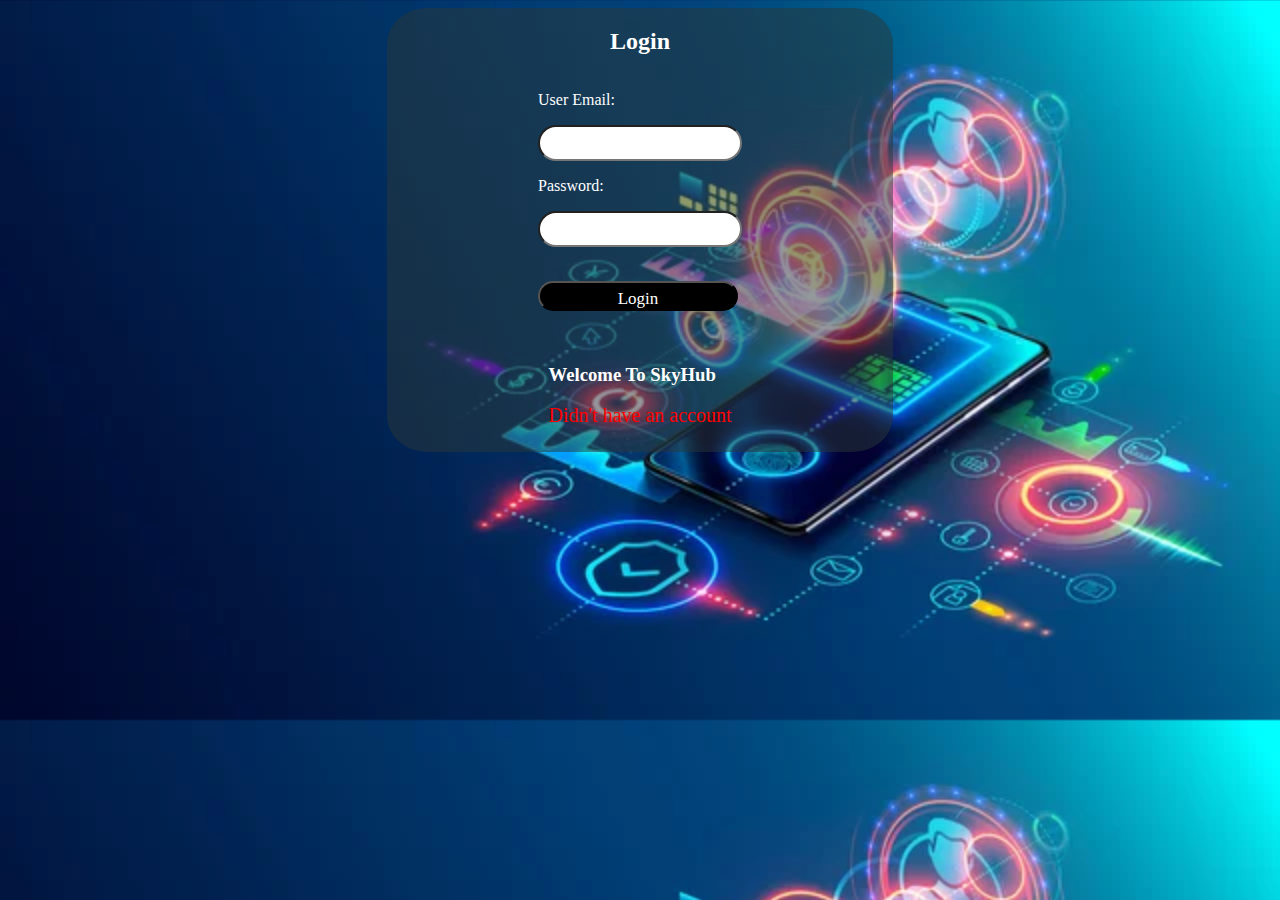
==== index.html @ 7d9990df "Completed layout" ====
<!DOCTYPE html>
<html lang="en">
<head>
    <title>Login Page</title>
</head>
<body>
     <div class="Login">
         <h2>Login</h2>
         <div class="Input">
             <form action="localStorage.getItem()" method="get">
                <p>User Email:</p><input type="email" name="UsrName"  id="UsrNam">
                <p>Password:</p><input type="password" name="UsrPassword"  id="UsrPas">
                <p><input type="submit" id="Submit" value="Login"></p>
            </form>
         </div>
         <div id="last">
         <h3> Welcome To SkyHub</h3>
         <a href="Sign-In.html">Didn't have an account</a>
         </div>    
    </div>
    <style>
        #last{
            margin-bottom: 25px;
        }
    #Submit{
        background-color: black;
        color: white;
        font-size: 17px;
        font-family: Cambria, Cochin, Georgia, Times, 'Times New Roman', serif;
        margin:18px 0px;
        height: 30px;
    } 
    input{
         padding: 6px 0px;
         color: blue;
         height: 20px;
         width: 200px;
         border-radius: 25px;
    }
    a{    
          font-size: 20px;
          text-decoration: none;
          color: red;
        }
    body{
        background-image: url(Login_Page.webp);
        background-size: 100%;
        color: white;
    }
    .Login{
        background-color: rgba(41, 56, 56, 0.5) ;
        border-radius: 8%;
        width: 40%;
        height: 70%;
        display: flex;
        align-items: center;
        justify-content: center;
        flex-direction: column;
    }
    body{
        display: flex;
        align-items: center;
        justify-content:center;
    }
    </style>
</body>
</html>
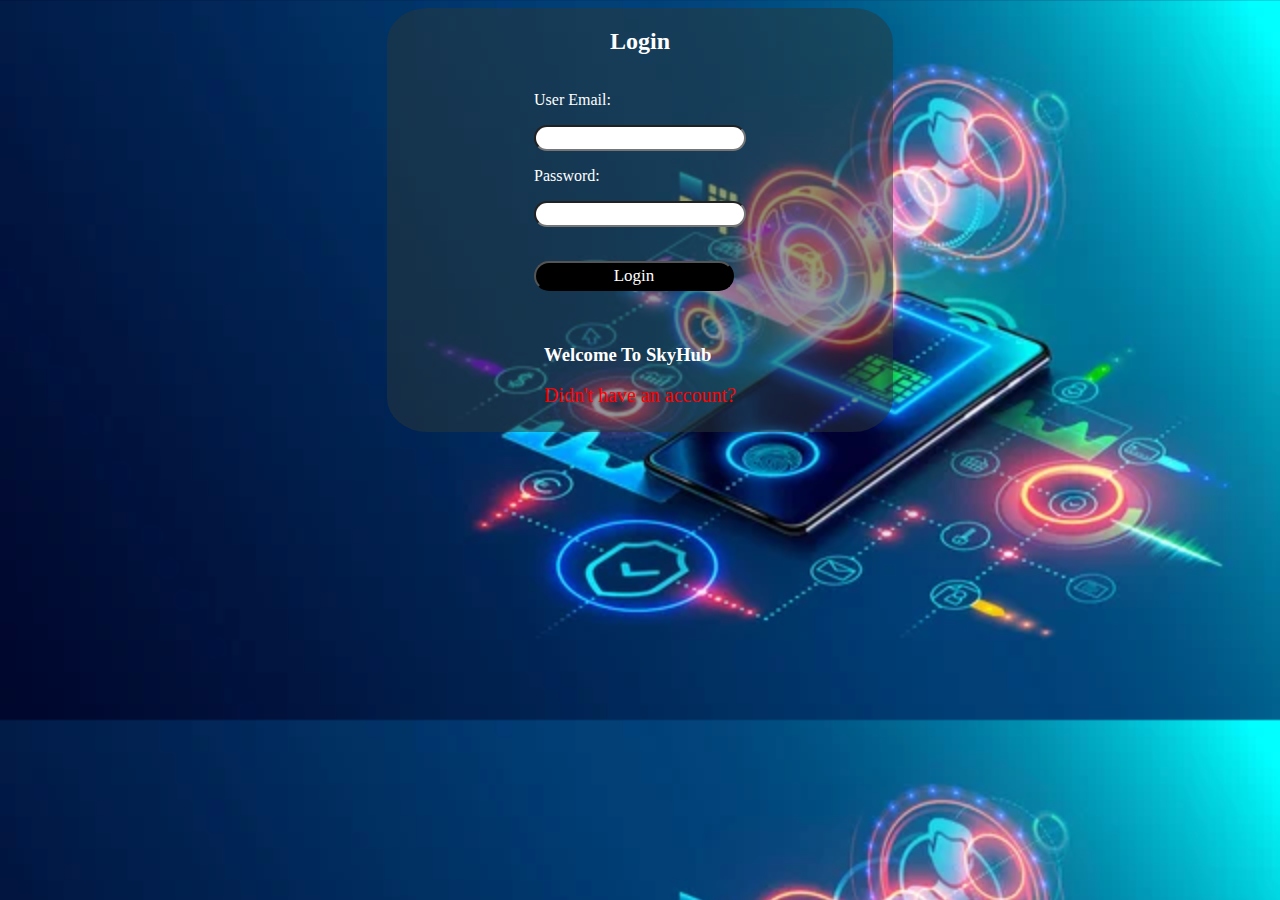
==== commit e962d4e4: "Add JS for Sign-Up & set misakes." ====
--- a/index.html
+++ b/index.html
@@ -7,17 +7,18 @@
      <div class="Login">
          <h2>Login</h2>
          <div class="Input">
-             <form action="localStorage.getItem()" method="get">
-                <p>User Email:</p><input type="email" name="UsrName"  id="UsrNam">
+             <form action="JavaScript:void(0)" method="get">
+                <p>User Email:</p><input type="email" name="UsrEmail" id="UsrEmail">
                 <p>Password:</p><input type="password" name="UsrPassword"  id="UsrPas">
                 <p><input type="submit" id="Submit" value="Login"></p>
             </form>
          </div>
          <div id="last">
          <h3> Welcome To SkyHub</h3>
-         <a href="Sign-In.html">Didn't have an account</a>
+         <a href="Sign-Up.html">Didn't have an account?</a>
          </div>    
     </div>
+   
     <style>
         #last{
             margin-bottom: 25px;
@@ -31,7 +32,7 @@
         height: 30px;
     } 
     input{
-         padding: 6px 0px;
+         padding-left:6px;
          color: blue;
          height: 20px;
          width: 200px;
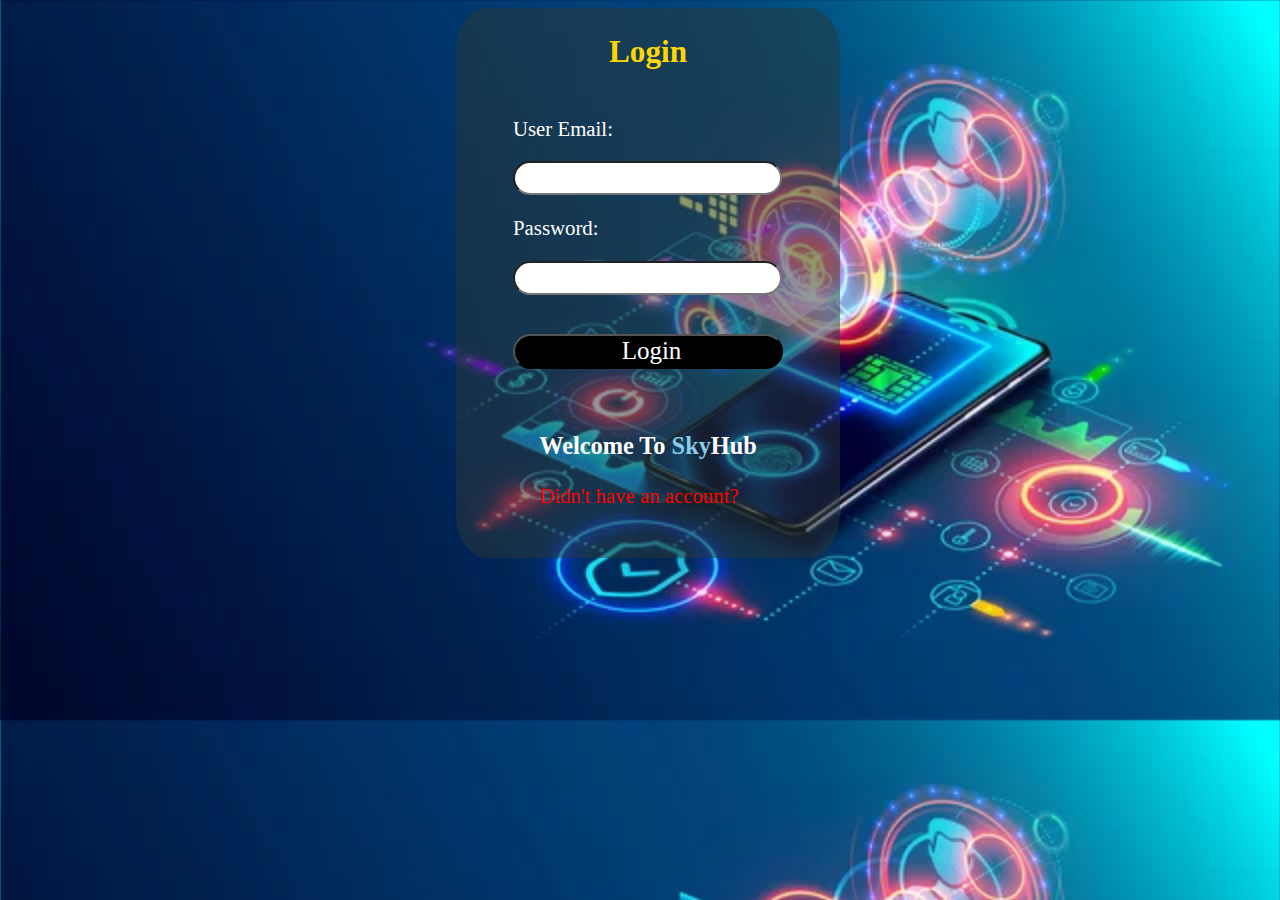
==== commit ee9b3f25: "Add Media Query" ====
--- a/index.html
+++ b/index.html
@@ -8,51 +8,115 @@
          <h2>Login</h2>
          <div class="Input">
              <form action="JavaScript:void(0)" method="get">
-                <p>User Email:</p><input type="email" name="UsrEmail" id="UsrEmail">
-                <p>Password:</p><input type="password" name="UsrPassword"  id="UsrPas">
-                <p><input type="submit" id="Submit" value="Login"></p>
+                <p>User Email:</p><input type="email" name="UsrEmail" id="UserEmail">
+                <p>Password:</p><input type="password" name="UsrPassword"  id="Password">
+                <p><input type="submit" id="Login" value="Login"  onClick="LoggingIn()"></p>
             </form>
          </div>
          <div id="last">
-         <h3> Welcome To SkyHub</h3>
+         <h3> Welcome To <b>Sky</b>Hub</h3>
          <a href="Sign-Up.html">Didn't have an account?</a>
          </div>    
-    </div>
-   
+    </div>   
     <style>
-        #last{
-            margin-bottom: 25px;
+        @media(max-width:491px){
+            #last{
+         margin-bottom: 20px;
         }
-    #Submit{
-        background-color: black;
-        color: white;
+    #Login{
         font-size: 17px;
-        font-family: Cambria, Cochin, Georgia, Times, 'Times New Roman', serif;
         margin:18px 0px;
         height: 30px;
     } 
     input{
          padding-left:6px;
-         color: blue;
          height: 20px;
          width: 200px;
          border-radius: 25px;
     }
-    a{    
-          font-size: 20px;
+    .Login{
+        width: 40%;
+        height: 70%;
+    }
+    
+        }
+        @media(min-width:492px) and (max-width:1023px){
+            #last{
+            margin-bottom: 30px;
+        }
+    #Login{
+        font-size: 20px;
+        margin:auto;
+        height: 30px;
+    } 
+    input{
+         padding-left:10px;
+         height: 25px;
+         width: 220px;
+         border-radius: 25px;
+    }
+    .Login{
+        width: 35%;
+        height: 70%;
+    }
+               }
+        @media(min-width:1024px){
+            #last{
+            margin-bottom: 50px;
+        }
+    #Login{
+        font-size: 25px;
+        margin:18px 0px;
+        height: 35px;
+        width: 270px;
+    } 
+    input{
+         padding-left:13px;
+         height: 28px;
+         width: 250px;
+         border-radius: 25px;
+    }
+    .Login{
+        font-size: 130%;
+        width: 30%;
+        height: 70%;
+    }
+    
+        }
+/* CSS */
+h2{
+    color: gold;
+}
+b{
+    color: skyblue;
+}
+    #Login{
+  
+        background-color: black;
+        color: white;
+        font-family: Cambria, Cochin, Georgia, Times, 'Times New Roman', serif;
+    } 
+    input{
+         color: blue;
+    }
+    a{ 
+          font-size: 100%;   
           text-decoration: none;
           color: red;
         }
     body{
+        height: 100%;
+        width: 100%;
         background-image: url(Login_Page.webp);
+        color: white;
         background-size: 100%;
-        color: white;
+        display: flex;
+        align-items: center;
+        justify-content: center;
     }
     .Login{
+        border-radius: 8%;
         background-color: rgba(41, 56, 56, 0.5) ;
-        border-radius: 8%;
-        width: 40%;
-        height: 70%;
         display: flex;
         align-items: center;
         justify-content: center;
@@ -63,6 +127,9 @@
         align-items: center;
         justify-content:center;
     }
+    
     </style>
+    <script src="JS/Login.js"></script>
+    
 </body>
 </html>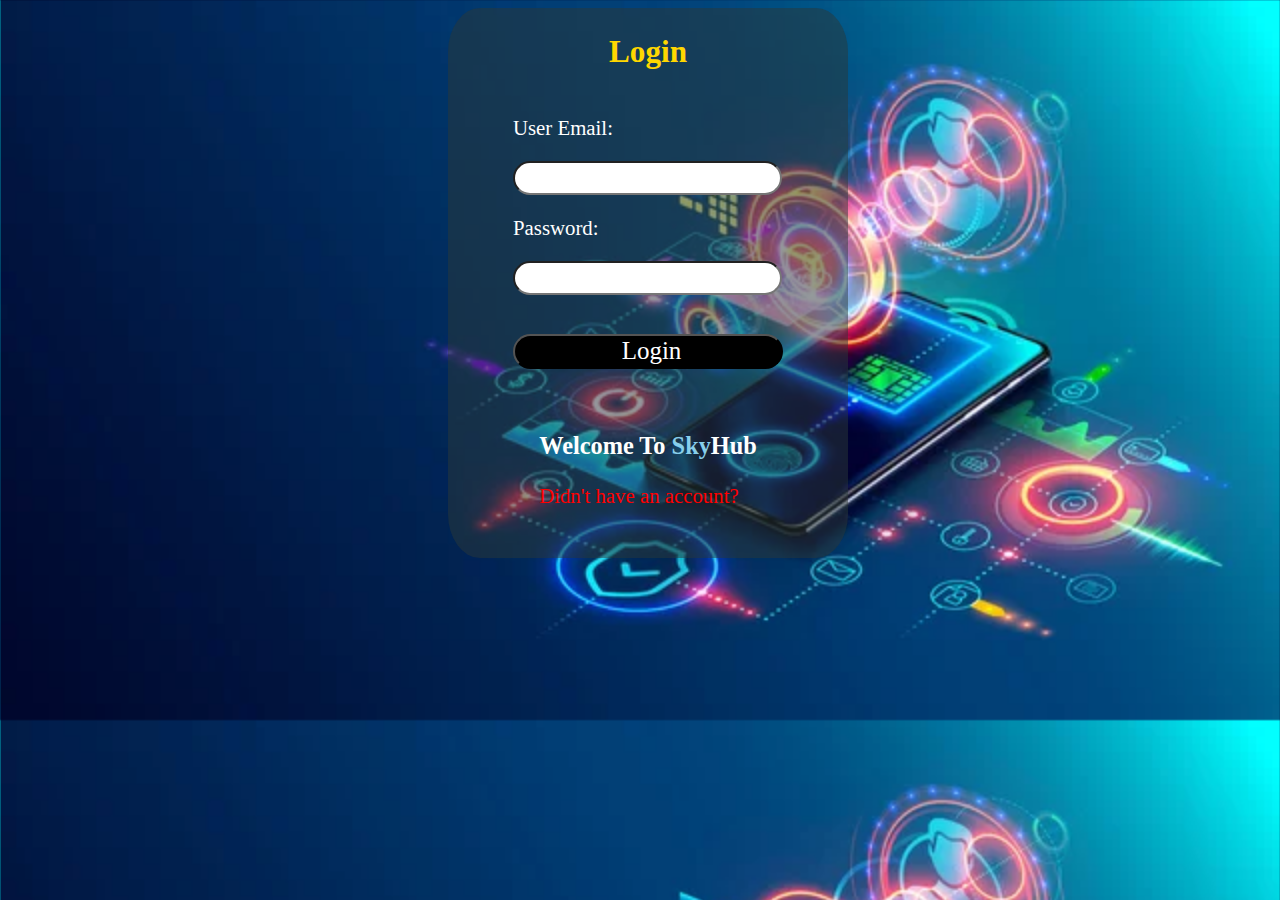
==== commit 66d22232: "Fix bugs in responsiveness" ====
--- a/index.html
+++ b/index.html
@@ -35,8 +35,8 @@
          border-radius: 25px;
     }
     .Login{
-        width: 40%;
-        height: 70%;
+        width: 320px;
+        height: 390px;
     }
     
         }
@@ -56,8 +56,8 @@
          border-radius: 25px;
     }
     .Login{
-        width: 35%;
-        height: 70%;
+        width: 350px;
+        height: 430px;
     }
                }
         @media(min-width:1024px){
@@ -78,8 +78,8 @@
     }
     .Login{
         font-size: 130%;
-        width: 30%;
-        height: 70%;
+        width: 400px;
+        height: 550px;
     }
     
         }
